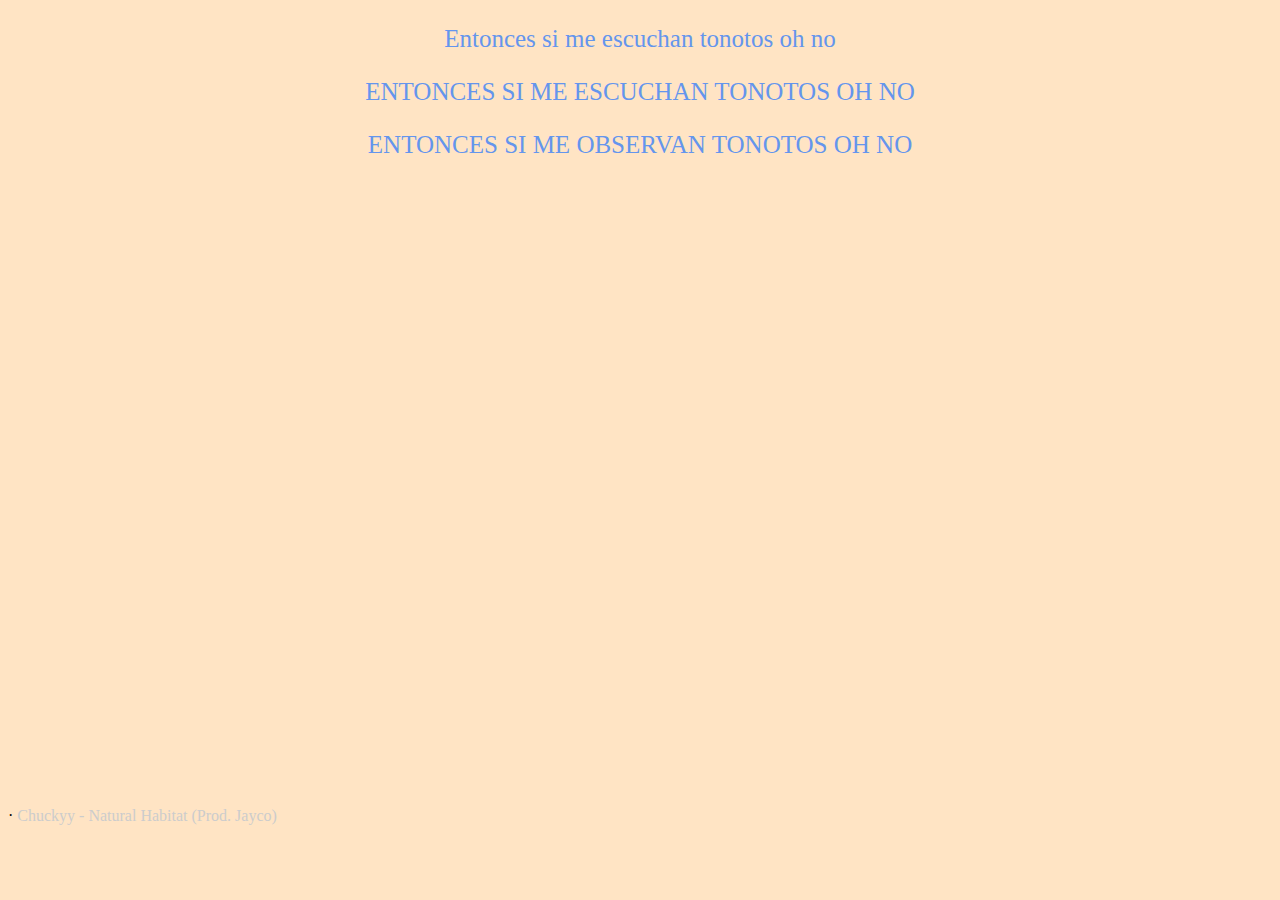
==== cadenas/index.html @ 83117d87 "temas nuevos y trabajos" ====
<!DOCTYPE html>
<html lang="en">
<head>
    <meta charset="UTF-8">
    <meta name="viewport" content="width=device-width, initial-scale=1.0">
    <title>Clase sobre cadenas</title>

    <link rel="stylesheet" href="style.css"> <!--el link rel y href es para invocar la pagina de estilo de css-->

</head>
<body>
    <p id="cadena"></p>
    <p id="cadena2"></p>
    <p id= "cadena3"></p>

    <iframe width="560" height="315" src="https://www.youtube.com/embed/lDJaQYlQn00?si=Ho3iPmhnT9vL9Q_I" title="YouTube video player" frameborder="0" allow="accelerometer; autoplay; clipboard-write; encrypted-media; gyroscope; picture-in-picture; web-share" referrerpolicy="strict-origin-when-cross-origin" allowfullscreen></iframe>

    <iframe width="100%" height="300" scrolling="no" frameborder="no" allow="autoplay" src="https://w.soundcloud.com/player/?url=https%3A//api.soundcloud.com/tracks/1992401903&color=%23ff5500&auto_play=false&hide_related=false&show_comments=true&show_user=true&show_reposts=false&show_teaser=true&visual=true"></iframe><div> · <a href="https://soundcloud.com/cuz-is-your-father/chuckyy-natural-habitat-prod-jayco" title="Chuckyy - Natural Habitat (Prod. Jayco)" target="_blank" style="color: #cccccc; text-decoration: none;">Chuckyy - Natural Habitat (Prod. Jayco)</a></div>
    
    <script src="script.js"></script>
</body>
</html>
---- cadenas/style.css ----
body{
    background-color: bisque;
    
}

p{
    font-size: 25px;
    color: cornflowerblue;
    text-align: center;
    
}
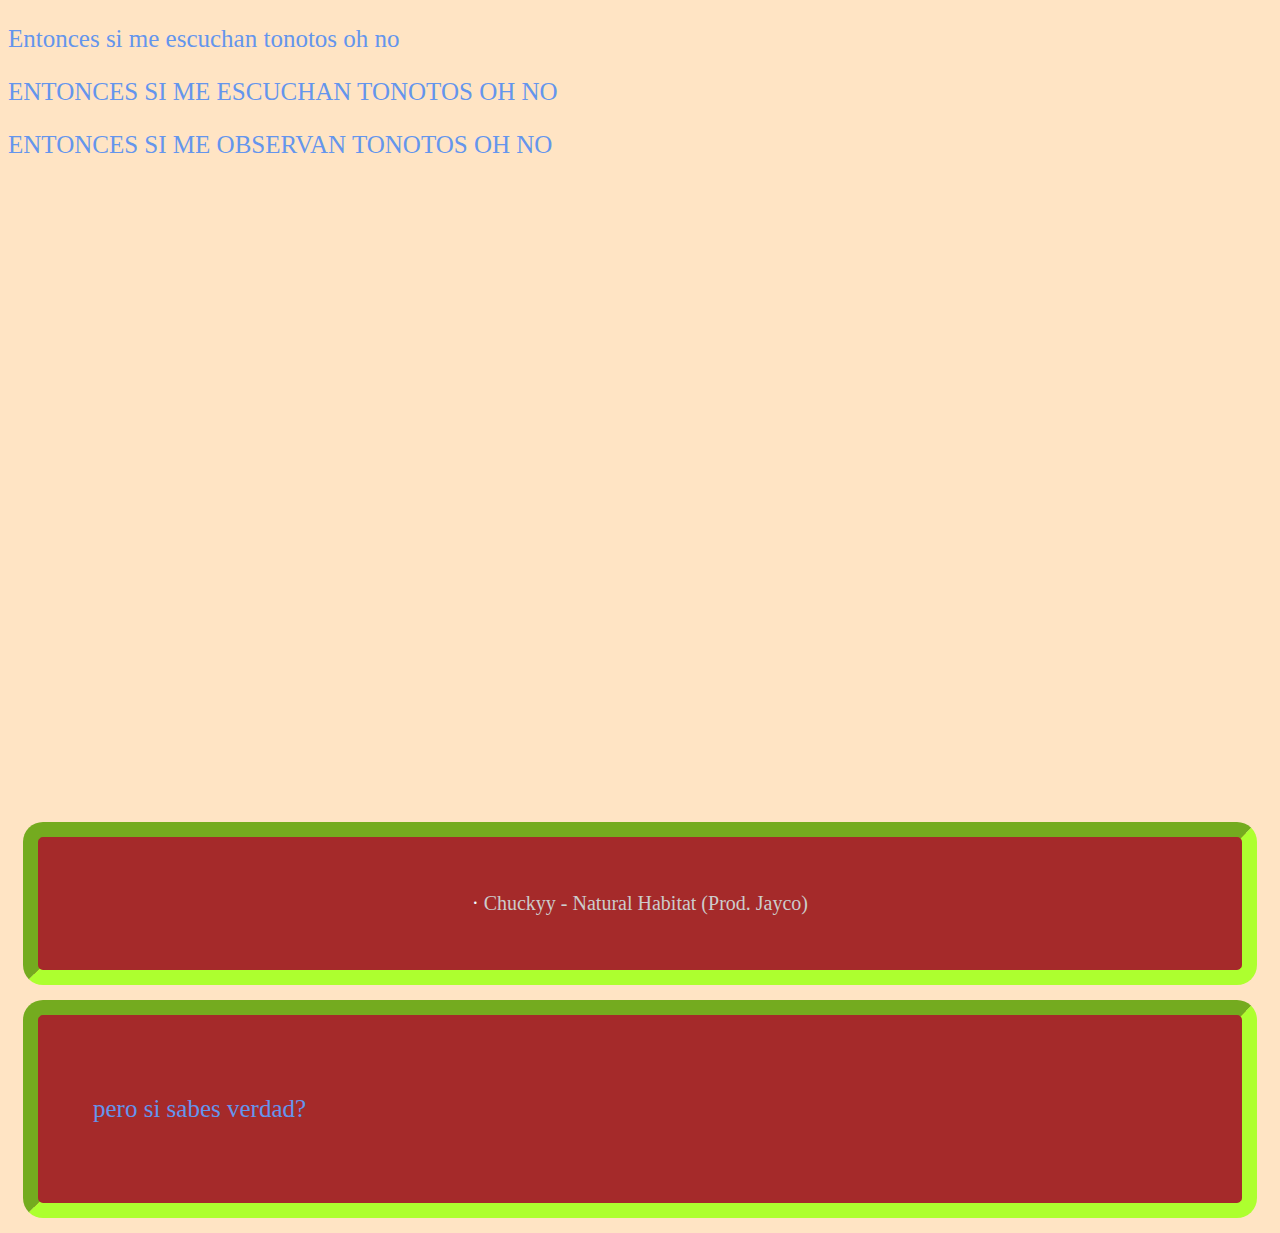
==== commit 475fb1b5: "muchos trabajos ahhhh" ====
--- a/cadenas/index.html
+++ b/cadenas/index.html
@@ -9,6 +9,7 @@
 
 </head>
 <body>
+
     <p id="cadena"></p>
     <p id="cadena2"></p>
     <p id= "cadena3"></p>
@@ -16,6 +17,10 @@
     <iframe width="560" height="315" src="https://www.youtube.com/embed/lDJaQYlQn00?si=Ho3iPmhnT9vL9Q_I" title="YouTube video player" frameborder="0" allow="accelerometer; autoplay; clipboard-write; encrypted-media; gyroscope; picture-in-picture; web-share" referrerpolicy="strict-origin-when-cross-origin" allowfullscreen></iframe>
 
     <iframe width="100%" height="300" scrolling="no" frameborder="no" allow="autoplay" src="https://w.soundcloud.com/player/?url=https%3A//api.soundcloud.com/tracks/1992401903&color=%23ff5500&auto_play=false&hide_related=false&show_comments=true&show_user=true&show_reposts=false&show_teaser=true&visual=true"></iframe><div> · <a href="https://soundcloud.com/cuz-is-your-father/chuckyy-natural-habitat-prod-jayco" title="Chuckyy - Natural Habitat (Prod. Jayco)" target="_blank" style="color: #cccccc; text-decoration: none;">Chuckyy - Natural Habitat (Prod. Jayco)</a></div>
+
+    <div>
+        <p> pero si sabes verdad? </p>
+    </div>
     
     <script src="script.js"></script>
 </body>
--- a/cadenas/style.css
+++ b/cadenas/style.css
@@ -6,6 +6,18 @@
 p{
     font-size: 25px;
     color: cornflowerblue;
+    text-align:justify;
+    
+}
+
+div{
+    color:azure; 
+    padding: 55px;
+    font-size: 20px;
+    background-color: brown;
+    border:15px inset greenyellow;
+    border-radius: 20px;
+    margin: 15px ;
     text-align: center;
-    
-}+}
+=